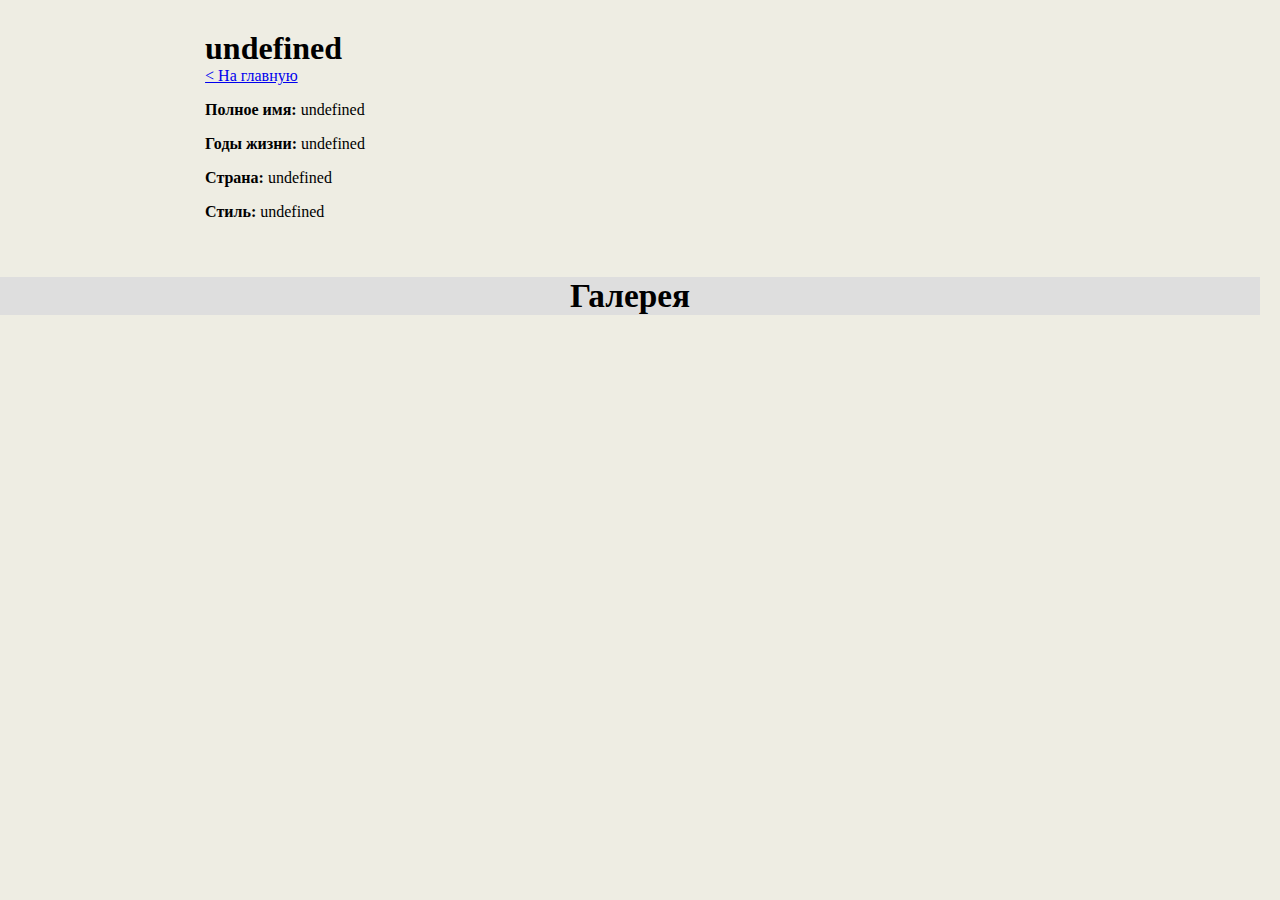
==== arts.html @ 20bddfe6 "Add files via upload" ====
<!DOCTYPE html>

<html lang="ru">
<head>
    <meta charset="utf-8" />
    <link href="style.css" rel="stylesheet" type="text/css">
    <link href="carousel-small.css" rel="stylesheet" type="text/css">
    <script src="scripts/Mone.js"></script>
    <script src="scripts/Renuar.js"></script>
    <script src="scripts/Mone3.js"></script>
    <script src="scripts/Mone4.js"></script>
    <script src="scripts/Mone5.js"></script>
    <script src="scripts/Mone6.js"></script>
    <script src="scripts/Mone7.js"></script>
    <script src="scripts/Mone8.js"></script>
    <script src="scripts/Mone9.js"></script>
    <script src="scripts/Mone10.js"></script>
    <script src="scripts/Mone11.js"></script>
    <script src="scripts/Mone12.js"></script>
    <script src="scripts/Mone13.js"></script>
    <script src="scripts/Mone14.js"></script>
    <script src="scripts/Mone15.js"></script>
    <script src="scripts/Mone16.js"></script>
    <script src="scripts/Mone17.js"></script>
    <script src="scripts/Mone18.js"></script>
    <script defer src="scripts/main-artist.js"></script>
    <script defer src="scripts/carousel-small.js"></script>
    <script defer src="scripts/gallery.js"></script>
    <script defer src="scripts/listener.js"></script>
    <!--<script defer src="scripts/test.js"></script>-->
    <title></title>
</head>
<body>
    <header>
        <div class="head1">
            <h1></h1>
            <a href="index.html" class="return">&lt; На главную</a>
        </div>
        <div class="modal-back-author invisible">
            <div class="modal-pic-author"></div>
            <button id="but0" class="button-close">&#10006;</button>
        </div>
        <div class="head2">
            <div class="carousel-small">
                <button id="but-small-left"></button>
                <div class="carousel-small--center">
                    <div class="carousel-small--center--pics move0">

                    </div>
                </div>
                <button id="but-small-right"></button>
            </div>
        </div>
    </header>
    <main>
        <h2>Галерея</h2>
        <div class="modal-back-pic invisible">
            <div class="modal-pic-pic"></div>
            <div class="button-panel">
                <button id="but2" class="button-control left"><span style="display: none">&#9668;</span></button>
                <button id="but3" class="button-control right"><span style="display: none">&#9658;</span></button>
            </div>
            <div class="modal-title">
            </div>
            <button id="but1" class="button-close">&#10006;</button>
        </div>
    </main>
    <footer>
    </footer>
</body>
</html>
---- style.css ----
@font-face {
    font-family: 'Caveat';
    src: url(fonts/Caveat/static/Caveat-Medium.ttf);
}
@font-face {
    font-family: 'Neucha';
    src: url(fonts/Neucha/Neucha-Regular.ttf);
}
@font-face {
    font-family: 'BalsamiqSans';
    src: url(fonts/Balsamiq_Sans/BalsamiqSans-Regular.ttf);
}
@font-face {
    font-family: 'Kurale';
    src: url(fonts/Kurale/Kurale-Regular.ttf);
}
body {
    margin: 0 auto;
    background-color: #eeede3;
    padding: 0 calc(20px - (100vw - 100%)) 0 0;
}
header {
    margin: 15px 0 25px;
    padding: 15px 1%;
    display: flex;
    align-items: flex-start;
    flex-wrap: wrap;
    align-content: center;
    justify-content: space-around;
}
h1 {
    font-family: 'BalsamiqSans';
    max-height: 300px;
    margin: 0;
}
h2 {
    text-align: center;
    font-family: 'Kurale';
    font-size: 25pt;
    background-color: #dedede;
    margin: 20px 0 20px 0;
}
.head2 {
    display: flex;
    max-width: 500px;
}
.author1,
.author2 {
    display: block;
    margin-right: 15px;
    box-shadow: 1px 2px 5px 1px rgb(0 0 0 / 40%);
    border-radius: 5%;
    transition-duration: 0.5s;
}
.author1:hover,
.author2:hover {
    transform: scale(1.03);
    transition-duration: 0.3s;
    box-shadow: 7px 6px 12px 1px rgb(0 0 0 / 40%);
}
.modal-back-author,
.modal-back-pic {
    display: flex;
    justify-content: center;
    align-items: center;
    flex-direction: column;
    position: fixed;
    top: 0;
    left: 0;
    width: 100%;
    height: 100%;
    margin: auto;
    background-color: #191919e8;
    z-index: 1000;
}
.modal-pic-author,
.modal-pic-pic {
    display: flex;
    align-items: center;
    justify-content: center;
    max-height: calc(100vh - 23%);
    max-width: calc(100vw - 2%);
    min-height: calc(100vh - 23%);
}
.modal-pic-author img,
.modal-pic-pic img {
    max-height: 100%;
    max-width: 100%;
}
.button-close {
    position: fixed;
    right: 15px;
    top: 10px;
    color: black;
    opacity: 0.7;
    font-size: 14pt;
    border-radius: 25%;
}
.button-close:hover {
    opacity: 1;
    cursor: pointer;
}
.button-close:active {
     border-width: 0px;
     right: 17px;
     top: 12px;
}
.button-control {
    position: absolute;
    top: 44%;
    width: 40px;
    height: 40px;
    border-radius: 48%;
    border: 0px solid white;
    color: white;
    font-size: 18px;
    padding: 0;
    margin: 0;
    transition-duration: 0.3s;
    opacity: 0.5;
}
.button-control:hover {
    opacity: 1;
    cursor: pointer;
}
.button-control:active {
    background-color: #ffffff42;
}
.left {
    left: 15px;
    background: url(pic/button-left.png) no-repeat #00000000;
    background-position: center;
}
.right {
    right: 15px;
    background: url(pic/button-right.png) no-repeat #00000000;
    background-position: center;
}
.left span {
    display: block;
    margin: 0px 4px 0 0;
}
.right span {
    display: block;
    margin: 0px 0 0px 4px;
}
.invisible {
    display: none;
}
.fullname {
    font-family: 'BalsamiqSans';
}
.gallery {
    display: flex;
    justify-content: space-between;
    flex-wrap: wrap;
    margin: 0 auto;
    max-width: 1200px;
    min-height: 340px;
}
.art {
    margin: auto;
    height: 300px;
    width: 300px;
}
.picture {
    display: block;
    margin: 0 auto;
    max-width: 250px;
    max-height: 235px;
    border: 2px solid #6b3211;
    box-shadow: 2px 3px 7px 3px rgb(0 0 0 / 80%);
}
.picture:hover {
    filter: brightness(1.2);
    box-shadow: 0px 0px 3px 2px rgb(0 0 0 / 85%);
}

.title-pic {
    text-align: center;
    padding: 0 5%;
    font-family: 'Kurale';
}
.title-pic-modal {
    font-family: 'Kurale';
    text-align: center;
    color: #f6e7cb;
    text-shadow: 1px 1px 3px black;
    font-size: 1.3em;
    margin: 12px 0 0 0;
    padding: 0 0;
}
.title-pic span {
    background: linear-gradient(to bottom right, #fed60470, #f7ff3c4a);
    display: block;
    padding: 0px 10px;
    margin: 0 auto;
    box-sizing: border-box;
    width: 200px;
    border-radius: 10px;
    border: 1px solid black;
}
.block-2-pic {
    display: flex;
    justify-content: space-between;
    flex-wrap: wrap;
    margin: 15px auto;
}
.hid-scroll {
    overflow: hidden;
}
.hidden {
    opacity: 0;
    visibility: hidden;
}
@media (max-width: 1216px) {
    .block-2-pic {
        width: 850px;
    }
}
@media (max-width: 860px) {
    .art {
        height: auto;
        margin-bottom: 15px;
    }
    .block-2-pic {
        width: 600px;
        margin: 0 auto;
    }
}
---- carousel-small.css ----
.pic-author {
    margin-right: 10px;
    box-shadow: 1px 2px 5px 1px rgb(0 0 0 / 40%);
    border-radius: 5%;
}
.duration-move {
    transition-duration: 0.7s;
}
.carousel-small {
    display: flex;
    align-items: center;
    justify-content: center;
    width: 305px;
    margin: 0 auto;
}
.carousel-small--center {
    margin: 0 auto;
    width: 250px;
    overflow: hidden;
}
.carousel-small--center--pics {
    transition: 0.7s;
    width: 800px;
}
.moveRight {
    transform: translateX(-260px);
}
.moveLeft {
    transform: translateX(260px);
}
#but-small-left,
#but-small-right {
    width: 20px;
    height: 30px;
    border: 0px solid transparent;
    background-color: transparent;
    cursor: pointer;
    opacity: 0.4;
    transition-duration: 0.3s;
}
#but-small-left {
    background: url(pic/small-left.png) no-repeat #00000000;
}
#but-small-right {
    background: url(pic/small-right.png) no-repeat #00000000;
}
#but-small-left:hover {
    transform: translateX(-2px);
    opacity: 0.9;
}
#but-small-right:hover {
    transform: translateX(2px);
    opacity: 0.9;
}
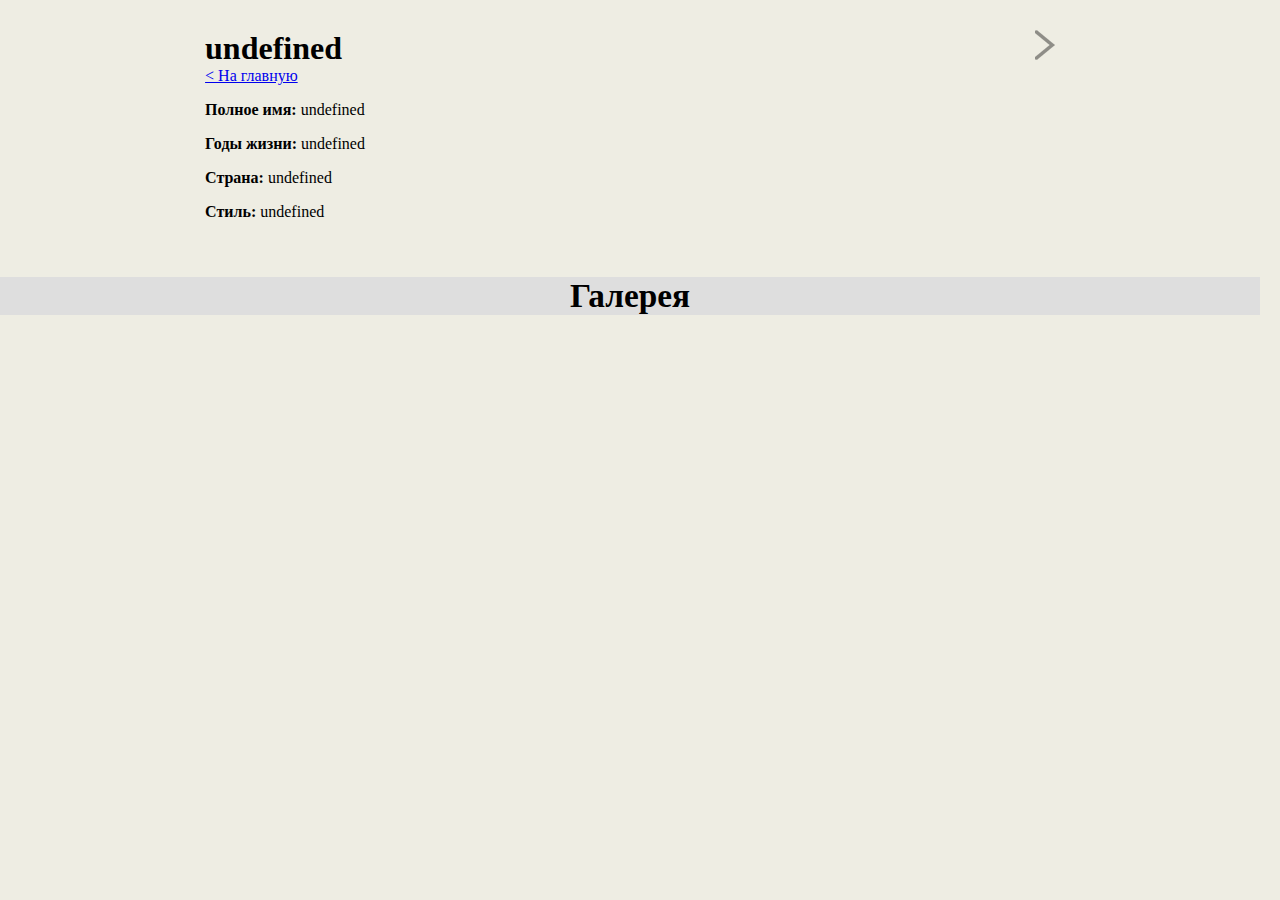
==== commit 2ecf3421: "Update arts.html" ====
--- a/arts.html
+++ b/arts.html
@@ -2,7 +2,8 @@
 
 <html lang="ru">
 <head>
-    <meta charset="utf-8" />
+    <meta charset="utf-8"/>
+    <meta name="viewport" content="width=device-width, initial-scale=1">
     <link href="style.css" rel="stylesheet" type="text/css">
     <link href="carousel-small.css" rel="stylesheet" type="text/css">
     <script src="scripts/Mone.js"></script>
@@ -68,4 +69,4 @@
     <footer>
     </footer>
 </body>
-</html>+</html>
